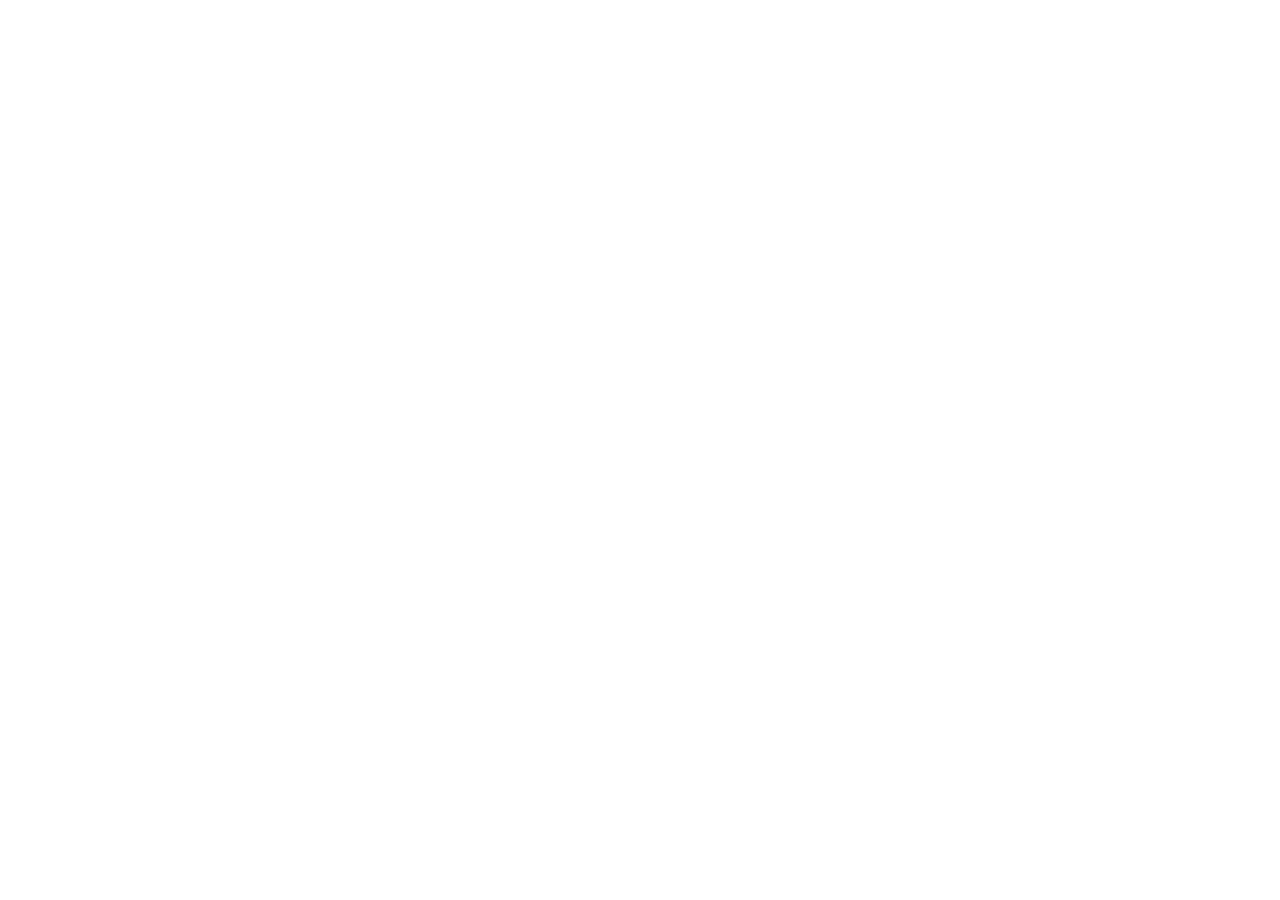
==== cssInterno/index.html @ a8cf2506 "Primeiro commit" ====
<!DOCTYPE html>
<html lang="pt-br">
<head>
    <meta charset="UTF-8">
    <meta name="viewport" content="width=device-width, initial-scale=1.0">
    <title>Exemplo de CSS Interno</title>
</head>

<body>
    
</body>

</html>
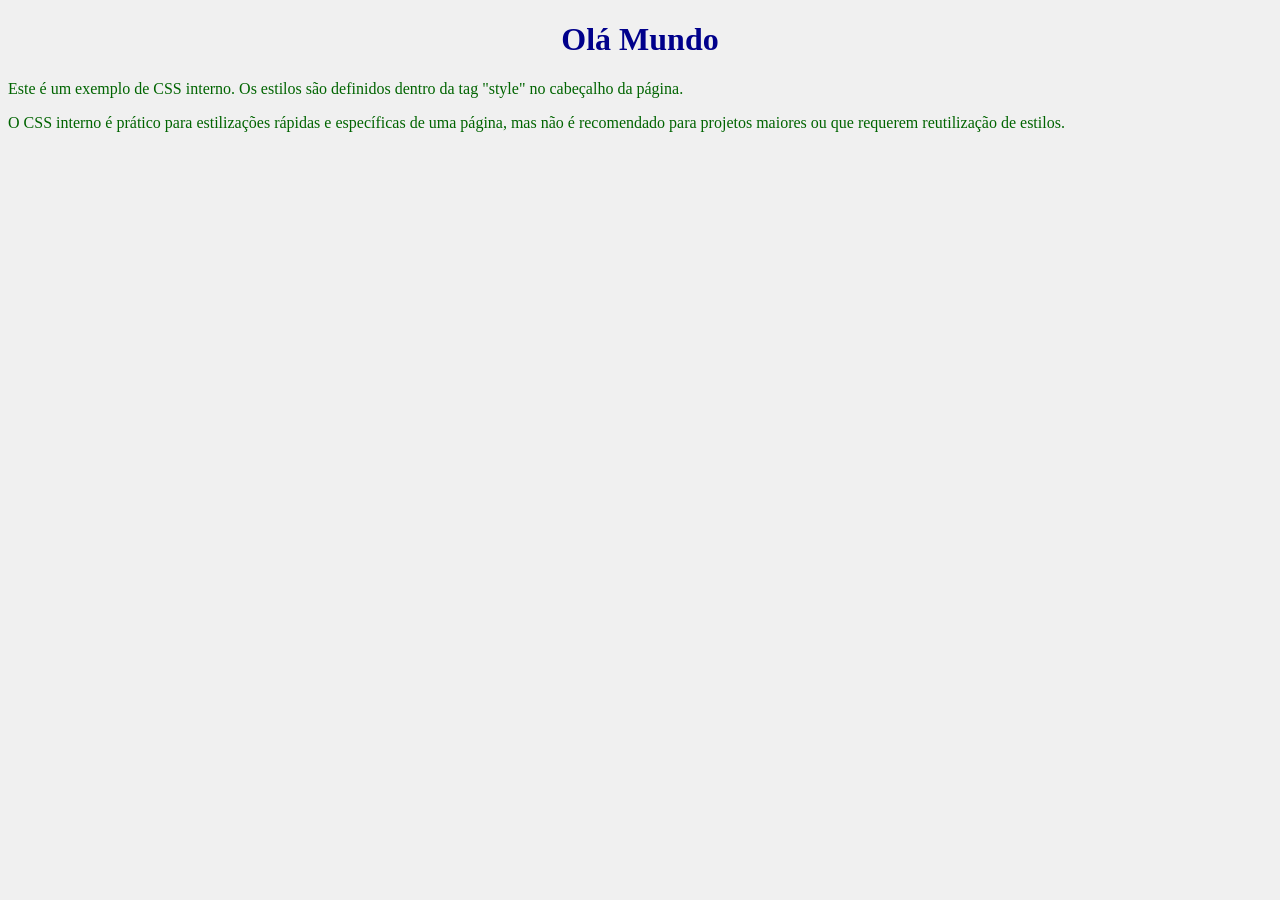
==== commit 58960115: "Aprendendo mais de CSS" ====
--- a/cssInterno/index.html
+++ b/cssInterno/index.html
@@ -4,10 +4,39 @@
     <meta charset="UTF-8">
     <meta name="viewport" content="width=device-width, initial-scale=1.0">
     <title>Exemplo de CSS Interno</title>
+    <style>
+        body {
+            background-color: #f0f0f0;
+            /* Define a cor de fundo do corpo do documento */
+        }
+
+        h1 {
+             /* Define a cor do texto para o título */
+            color: darkblue;
+
+            /* Centraliza o texto do título */
+            text-align: center;
+        }
+
+        p {
+            /* Define a cor do texto para os parágrafos */
+            color: darkgreen;
+
+            /* Define o tamanho da fonte para os parágrafos */
+            font-size: 16px;
+        }
+
+    </style>
 </head>
 
 <body>
-    
+    <h1>Olá Mundo</h1>
+    <p>
+        Este é um exemplo de CSS interno. Os estilos são definidos dentro da tag "style" no cabeçalho da página.
+    </p>
+    <p>
+        O CSS interno é prático para estilizações rápidas e específicas de uma página, mas não é recomendado para projetos maiores ou que requerem reutilização de estilos.
+    </p>
 </body>
 
 </html>
